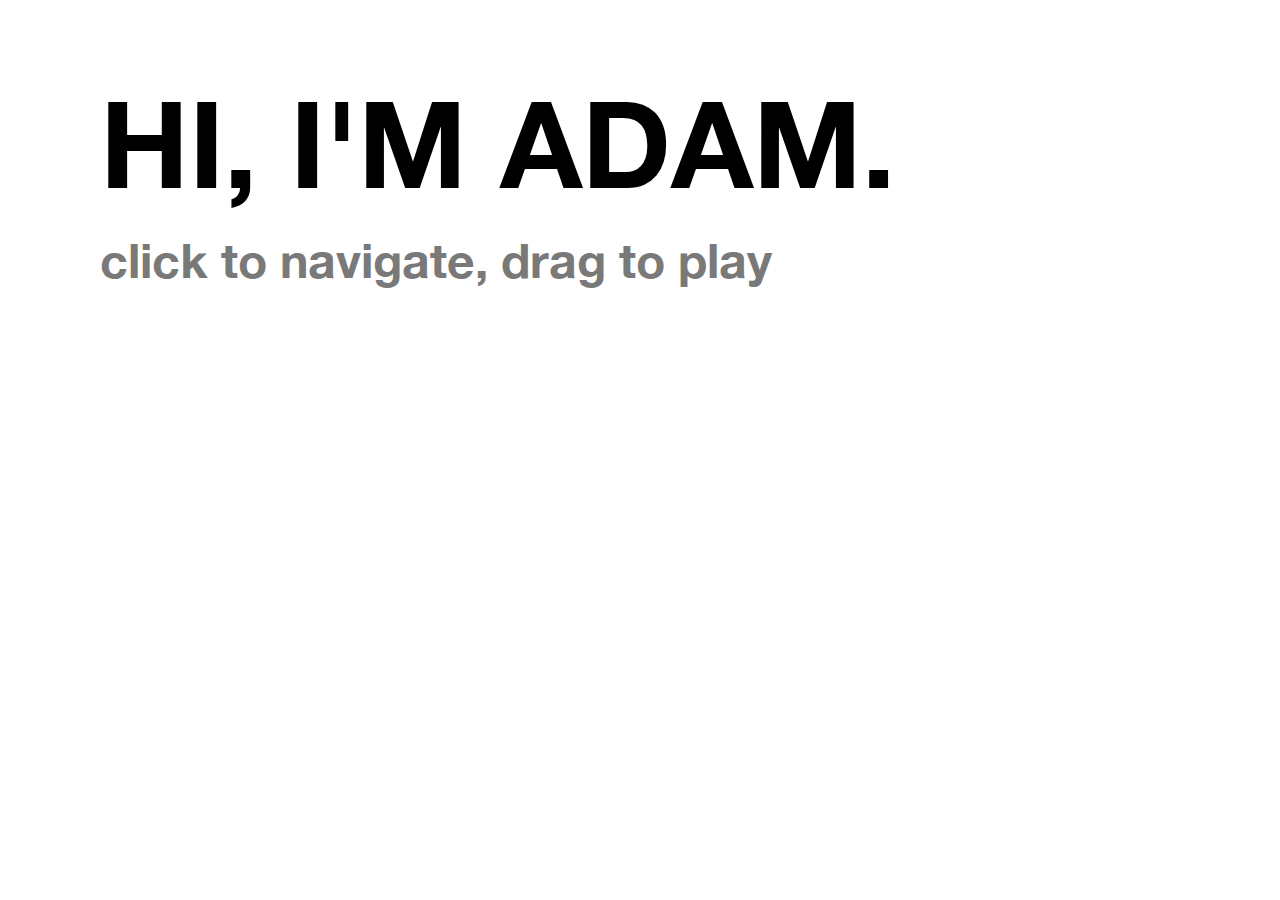
==== index.html @ 55140ccb "change colors, add instructions" ====
<!DOCTYPE html>
<html>
    <head>
        <title>Adam Grant</title>
        <script src="scripts/matter.min.js"></script>
        <link rel="stylesheet" href="styles/index_style.css" type="text/css">
        <link rel="stylesheet" href="styles/popup.css" type="text/css">
        <link rel="icon" type="image/x-icon" href="/img/favicon.ico">
        <meta name="viewport" content="width=device-width, initial-scale=1">
    </head>
    <body>
        <h1 id="intro">HI, I'M ADAM.</h1>
        <h3 id="subtitle">click to navigate, drag to play</h3>
        <div id="wrap">
            <div id="triangle">
                <img src="img/triangle.png" draggable="false">
                <p class="shape_text">ABOUT</p>
            </div>
            <div id="square">
                <p class="shape_text">EXPLORATION</p>
            </div>
            <div id="circle">
                <p class="shape_text">PROJECTS</p>
            </div>
        </div>
        <div class="popup_wrap" id="about_popup">
            <div class="popup">
                <img class="xbutton" src="img/x.png">
                <h1>About</h1>
                <img class="project_img" style="margin-top: 20px" src="img/aboutpic.png">
                <p>
                    I'm Adam Grant and I'm a software developer based in Chicago.<br>
                    I graduated from Carnegie Mellon, and I have an expertise in interactive experiences. I've worked as a creative technologist at
                    <a target="_blank" href="https://www.deeplocal.com">Deeplocal</a>, as a designer and developer at 
                    <a target="_blank" href="https://www.troutwood.com">Troutwood</a>, and as a full-stack developer at Blitz Services, an ML
                    startup.<br>
                    I'm happy to talk about my projects, job opportunities, or anything else. My info is below.
                </p>
                <p>
                    <i style="color: grey">Links</i><br>
                    Email: <a href="mailto:adam123grant@gmail.com">adam123grant[at]gmail[dot]com</a><br>
                    LinkedIn: <a target="_blank" href="https://www.linkedin.com/in/adam-grant-2839329b/">linkedin.com/in/adam-grant-2839329b</a><br>
                    Github: <a target="_blank" href="https://github.com/tnargmada">github.com/tnargmada</a><br>
                    Resume: <a target="_blank" href="docs/resume.pdf">resume.pdf</a>
                </p>
            </div>
        </div>
        <script src="scripts/walls.js"></script>
        <script src="scripts/shapes.js"></script>
        <script src="scripts/index_script.js"></script>
    </body>
</html>
---- styles/index_style.css ----
@font-face {
    font-family: MyHelvetica;
    src: url('../fonts/HelveticaNeue-Bold.ttf');
}

body {
    margin: 0px;
}

body, html {
    width: 100%;
    height: 100%;
    overflow: hidden;
}

#wrap {
    width: 100%;
    height: 100%;
    overflow: hidden;
    top: 0;
    position: absolute;
}

#intro {
    text-align: center;
    font-size: 48px;
    font-family: MyHelvetica, sans-serif;
    margin: 0px;
    margin-top: 30px;
    margin-left: 15px;
    margin-right: 15px;
    user-select: none;
}
#subtitle {
    text-align: center;
    font-size: 20px;
    font-family: MyHelvetica, sans-serif;
    margin: 0px;
    margin-top: 8px;
    margin-left: 15px;
    margin-right: 15px;
    user-select: none;
    color: #797979;
}
/* mid size: */
@media only screen and (min-width: 600px) {
    #intro {
        text-align: center;
        font-size: 72px;
        font-family: MyHelvetica, sans-serif;
        margin: 0px;
        margin-top: 30px;
        margin-left: 15px;
        margin-right: 15px;
    }
    #subtitle {
        text-align: center;
        font-size: 30px;
        font-family: MyHelvetica, sans-serif;
        margin: 0px;
        margin-top: 10px;
        margin-left: 15px;
        margin-right: 15px;
    }
}
/* desktop size: */
@media only screen and (min-width: 1000px) {
    #intro {
        text-align: left;
        font-size: 120px;
        font-family: MyHelvetica, sans-serif;
        margin: 100px;
        margin-top: 70px;
        margin-bottom: 0px;
    }
    #subtitle {
        text-align: left;
        font-size: 48px;
        font-family: MyHelvetica, sans-serif;
        margin: 100px;
        margin-top: 15px;
    }
}

.shape_text {
    font-family: MyHelvetica, sans-serif;
    user-select: none;
    position: absolute;
    margin: 0px;
    left: 50%;
    top: 50%;
    transform: translate(-50%, -50%);
}

#square {
    cursor: pointer;
    background-color: #e83544;
    color: #8c121c;
}
#square:hover {
    color: #49080e;
}

#circle {
    cursor: pointer;
    background-color: #356ee8;
    color: #173587;
}
#circle:hover {
    color: #0a183f;
}

#triangle {
    cursor: pointer;
    color: #8e6100;
}
#triangle:hover {
    color: #593501;
}
#triangle img {
    position: absolute;
    height: 100%;
    left: 50%;
    transform: translate(-50%, -16.667%);
    user-select: none;
}
---- styles/popup.css ----
.popup_wrap {
    position: absolute;
    top: 0;
    width: 100%;
    height: 100%;
    overflow: hidden;
    z-index: 1;
    background-color: #00000046;
    visibility: hidden;
}
.popup {
    position: absolute;
    width: 300px;
    height: auto;
    max-height: calc(100% - 80px);
    top: 50%;
    left: 50%;
    transform: translate(-50%, -50%);
    background-color: white;
    font-family: MyHelvetica, sans-serif;
    overflow-y: scroll;
    overflow-x: hidden;
    padding: 0px;
}
.popup a {
    text-decoration: underline;
    color: black;
}
.popup a:hover {
    text-decoration: underline;
    background-color: black;
    color: white;
}
.popup h1 {
    text-align: center;
    font-size: 28px;
    margin-top: 15px;
    margin-bottom: 5px;
    margin-right: 15px;
    margin-left: 15px;
}
.popup h3 {
    text-align: center;
    font-size: 18px;
    font-style: italic;
    color: rgb(105, 105, 105);
    margin-top: 5px;
    margin-bottom: 25px;
    margin-right: 5px;
    margin-left: 5px;
}
.popup p {
    font-size: 14px;
    margin-left: 30px;
    margin-right: 30px;
    margin-bottom: 20px;
    margin-top: 0px
}
.xbutton {
    position: absolute;
    right: 0px;
    top: 0px;
    margin: 10px;
    width: 20px;
    height: 20px;
    cursor: pointer;
}
.project_img {
    display: block;
    width: 280px;
    margin-left: auto;
    margin-right: auto;
    margin-bottom: 25px;
}
.project_img_inline {
    display: inline-block;
    height: 150px;
    margin-bottom: 25px;
}
.vimeo {
    position: relative;
    height: 180px;
    margin-bottom: 25px;
}
/* desktop size */
@media only screen and (min-width: 800px) {
    .popup {
        position: absolute;
        width: 700px;
        height: auto;
        max-height: calc(100% - 80px);
        top: 50%;
        left: 50%;
        transform: translate(-50%, -50%);
        background-color: white;
        font-family: MyHelvetica, sans-serif;
        overflow-y: scroll;
        overflow-x: hidden;
        padding: 0px;
    }
    .popup h1 {
        text-align: center;
        font-size: 42px;
        margin-top: 30px;
        margin-bottom: 10px;
    }
    .popup h3 {
        text-align: center;
        font-size: 24px;
        font-style: italic;
        color: rgb(105, 105, 105);
        margin-top: 10px;
        margin-bottom: 50px;
    }
    .popup p {
        font-size: 18px;
        margin-left: 60px;
        margin-right: 60px;
        margin-bottom: 40px;
        margin-top: 0px;
    }
    .xbutton {
        position: absolute;
        right: 0px;
        top: 0px;
        margin: 20px;
        width: 50px;
        height: 50px;
        cursor: pointer;
    }
    .project_img {
        display: block;
        width: auto;
        height: 400px;
        margin-left: auto;
        margin-right: auto;
        margin-bottom: 50px;
    }
    .project_img_inline {
        display: inline-block;
        height: 350px;
        margin-bottom: 50px;
    }
    .vimeo {
        position: relative;
        height: 400px;
        margin-bottom: 50px;
    }
}
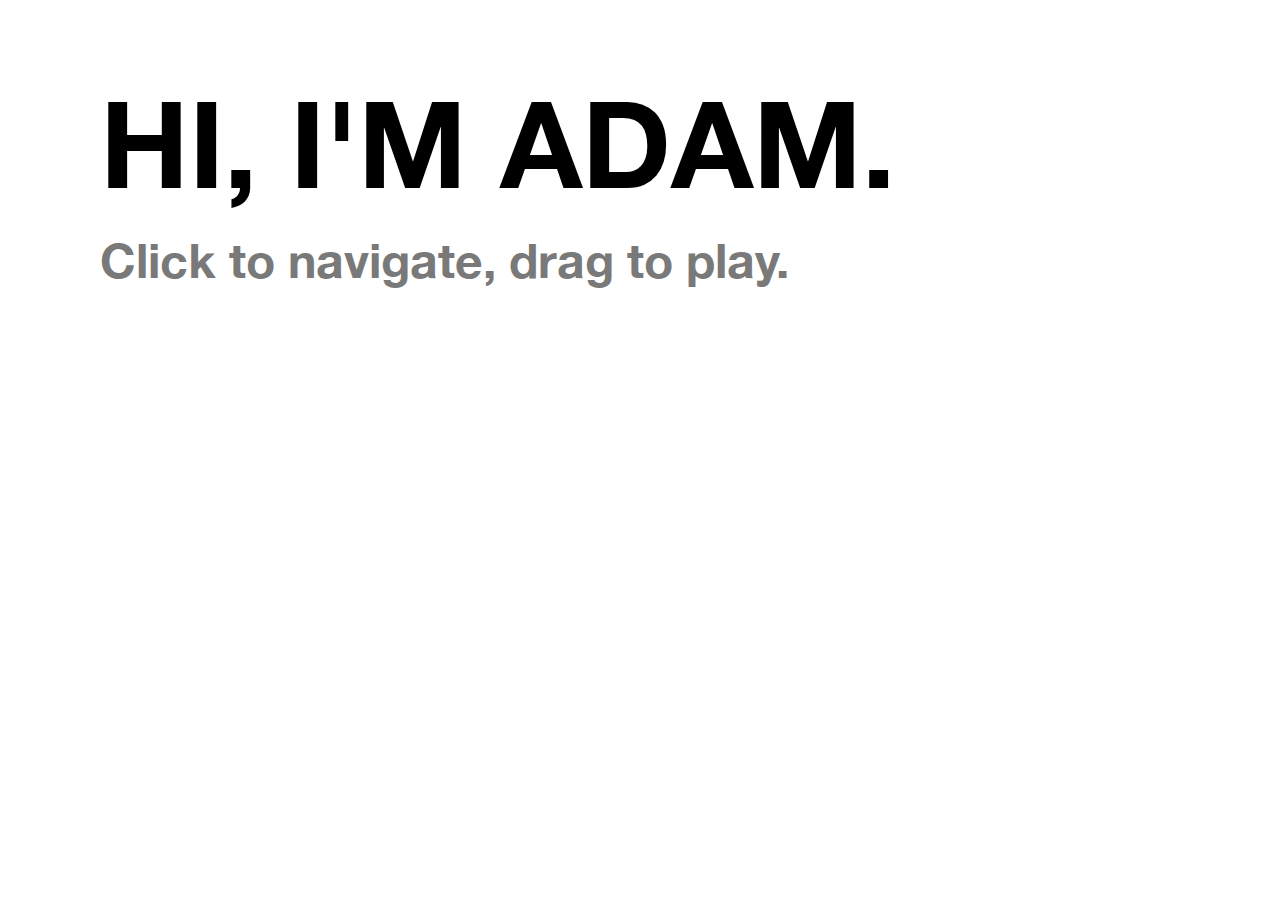
==== commit 7b5d3683: "small changes, try to fix heading on mobile" ====
--- a/index.html
+++ b/index.html
@@ -10,7 +10,7 @@
     </head>
     <body>
         <h1 id="intro">HI, I'M ADAM.</h1>
-        <h3 id="subtitle">click to navigate, drag to play</h3>
+        <h3 id="subtitle">Click to navigate, drag to play.</h3>
         <div id="wrap">
             <div id="triangle">
                 <img src="img/triangle.png" draggable="false">
@@ -36,12 +36,12 @@
                     startup.<br>
                     I'm happy to talk about my projects, job opportunities, or anything else. My info is below.
                 </p>
+                <h4>Links</h4>
                 <p>
-                    <i style="color: grey">Links</i><br>
-                    Email: <a href="mailto:adam123grant@gmail.com">adam123grant[at]gmail[dot]com</a><br>
-                    LinkedIn: <a target="_blank" href="https://www.linkedin.com/in/adam-grant-2839329b/">linkedin.com/in/adam-grant-2839329b</a><br>
-                    Github: <a target="_blank" href="https://github.com/tnargmada">github.com/tnargmada</a><br>
-                    Resume: <a target="_blank" href="docs/resume.pdf">resume.pdf</a>
+                    <span class="link"><a href="mailto:adam123grant@gmail.com">Email</a></span>
+                    <span class="link"><a target="_blank" href="https://www.linkedin.com/in/adam-grant-2839329b/">LinkedIn</a></span>
+                    <span class="link"><a target="_blank" href="https://github.com/tnargmada">Github</a></span>
+                    <a target="_blank" href="docs/resume.pdf">Resume</a>
                 </p>
             </div>
         </div>
--- a/styles/index_style.css
+++ b/styles/index_style.css
@@ -11,6 +11,7 @@
     width: 100%;
     height: 100%;
     overflow: hidden;
+    -webkit-text-size-adjust: 100%;
 }
 
 #wrap {
@@ -85,6 +86,7 @@
 .shape_text {
     font-family: MyHelvetica, sans-serif;
     user-select: none;
+    -webkit-user-select: none;
     position: absolute;
     margin: 0px;
     left: 50%;
--- a/styles/popup.css
+++ b/styles/popup.css
@@ -32,22 +32,30 @@
     color: white;
 }
 .popup h1 {
-    text-align: center;
+    text-align: left;
     font-size: 28px;
     margin-top: 15px;
     margin-bottom: 5px;
-    margin-right: 15px;
-    margin-left: 15px;
+    margin-left: 30px;
+    margin-right: 30px;
 }
 .popup h3 {
-    text-align: center;
+    text-align: left;
     font-size: 18px;
-    font-style: italic;
-    color: rgb(105, 105, 105);
+    color: #797979;
     margin-top: 5px;
     margin-bottom: 25px;
-    margin-right: 5px;
-    margin-left: 5px;
+    margin-left: 30px;
+    margin-right: 30px;
+}
+.popup h4 {
+    text-align: left;
+    font-size: 16px;
+    color: #797979;
+    margin-top: 5px;
+    margin-bottom: 10px;
+    margin-left: 30px;
+    margin-right: 30px;
 }
 .popup p {
     font-size: 14px;
@@ -56,13 +64,16 @@
     margin-bottom: 20px;
     margin-top: 0px
 }
+.link {
+    margin-right: 10px;
+}
 .xbutton {
     position: absolute;
     right: 0px;
     top: 0px;
-    margin: 10px;
-    width: 20px;
-    height: 20px;
+    margin: 8px;
+    width: 15px;
+    height: 15px;
     cursor: pointer;
 }
 .project_img {
@@ -99,18 +110,30 @@
         padding: 0px;
     }
     .popup h1 {
-        text-align: center;
+        text-align: left;
         font-size: 42px;
+        margin-left: 60px;
+        margin-right: 60px;
         margin-top: 30px;
         margin-bottom: 10px;
     }
     .popup h3 {
-        text-align: center;
+        text-align: left;
         font-size: 24px;
-        font-style: italic;
-        color: rgb(105, 105, 105);
+        color: #797979;
+        margin-left: 60px;
+        margin-right: 60px;
         margin-top: 10px;
         margin-bottom: 50px;
+    }
+    .popup h4 {
+        text-align: left;
+        font-size: 21px;
+        color: #797979;
+        margin-top: 5px;
+        margin-bottom: 20px;
+        margin-left: 60px;
+        margin-right: 60px;
     }
     .popup p {
         font-size: 18px;
@@ -119,13 +142,16 @@
         margin-bottom: 40px;
         margin-top: 0px;
     }
+    .link {
+        margin-right: 50px;
+    }
     .xbutton {
         position: absolute;
         right: 0px;
         top: 0px;
-        margin: 20px;
-        width: 50px;
-        height: 50px;
+        margin: 15px;
+        width: 25px;
+        height: 25px;
         cursor: pointer;
     }
     .project_img {
